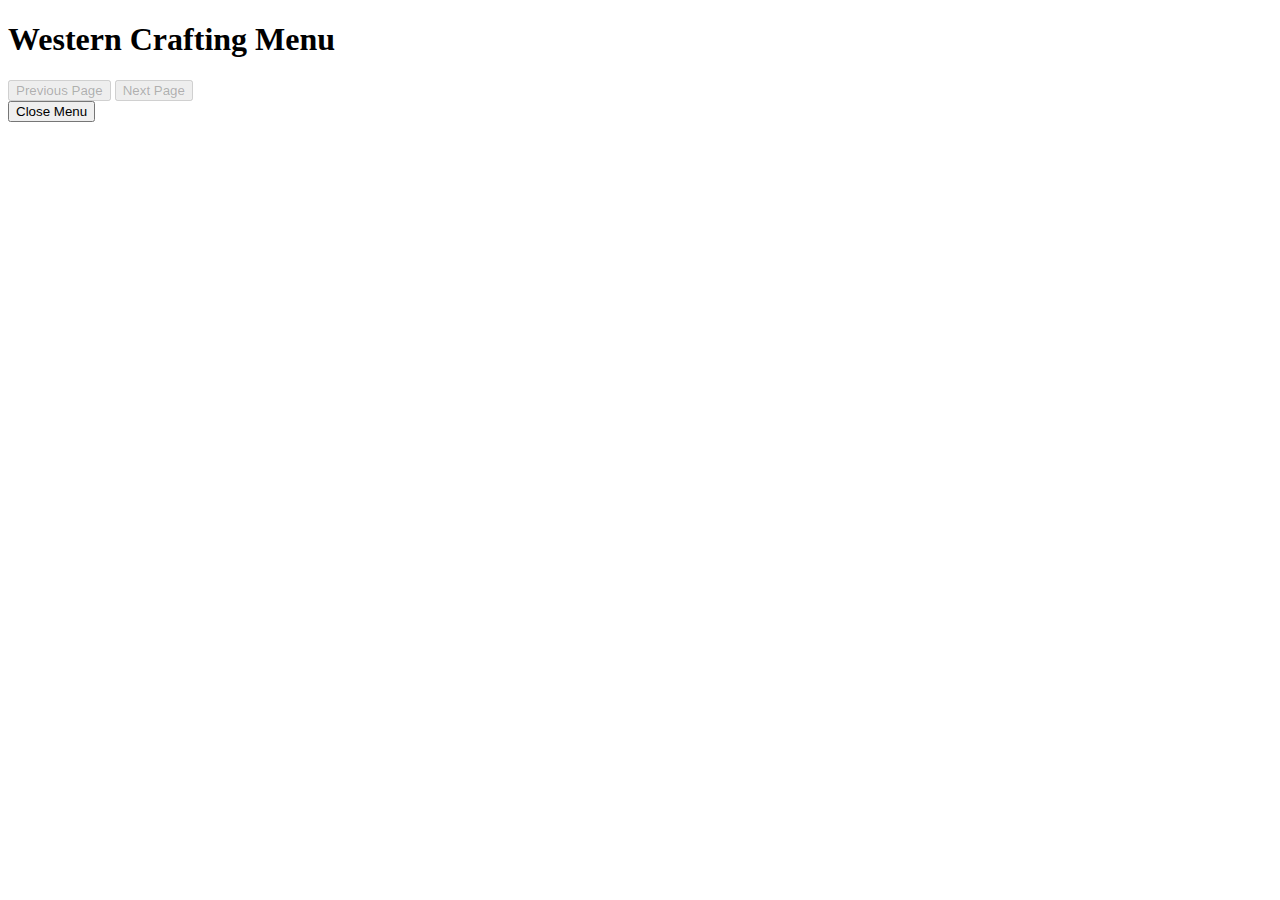
==== html/Index.html @ 676f8ff5 "Update" ====
<!DOCTYPE html>
<html lang="en">
<head>
    <meta charset="UTF-8">
    <meta name="viewport" content="width=device-width, initial-scale=1.0">
    <title>Nerve Crafting Menu</title>
    <link rel="stylesheet" type="text/css" href="styles.css">
</head>
<body>
    <div class="menu-container">
        <h1>Western Crafting Menu</h1>
        <div id="recipe-pages">
            <!-- Recipes will be added here dynamically -->
        </div>
        <div id="page-navigation">
            <button class="btn-prev" id="prev-page" disabled>Previous Page</button>
            <button class="btn-next" id="next-page" disabled>Next Page</button>
        </div>
        <button id="close-menu" class="btn-close">Close Menu</button>
    </div>
    <script src="./JS/app.js"></script>
</body>
</html>
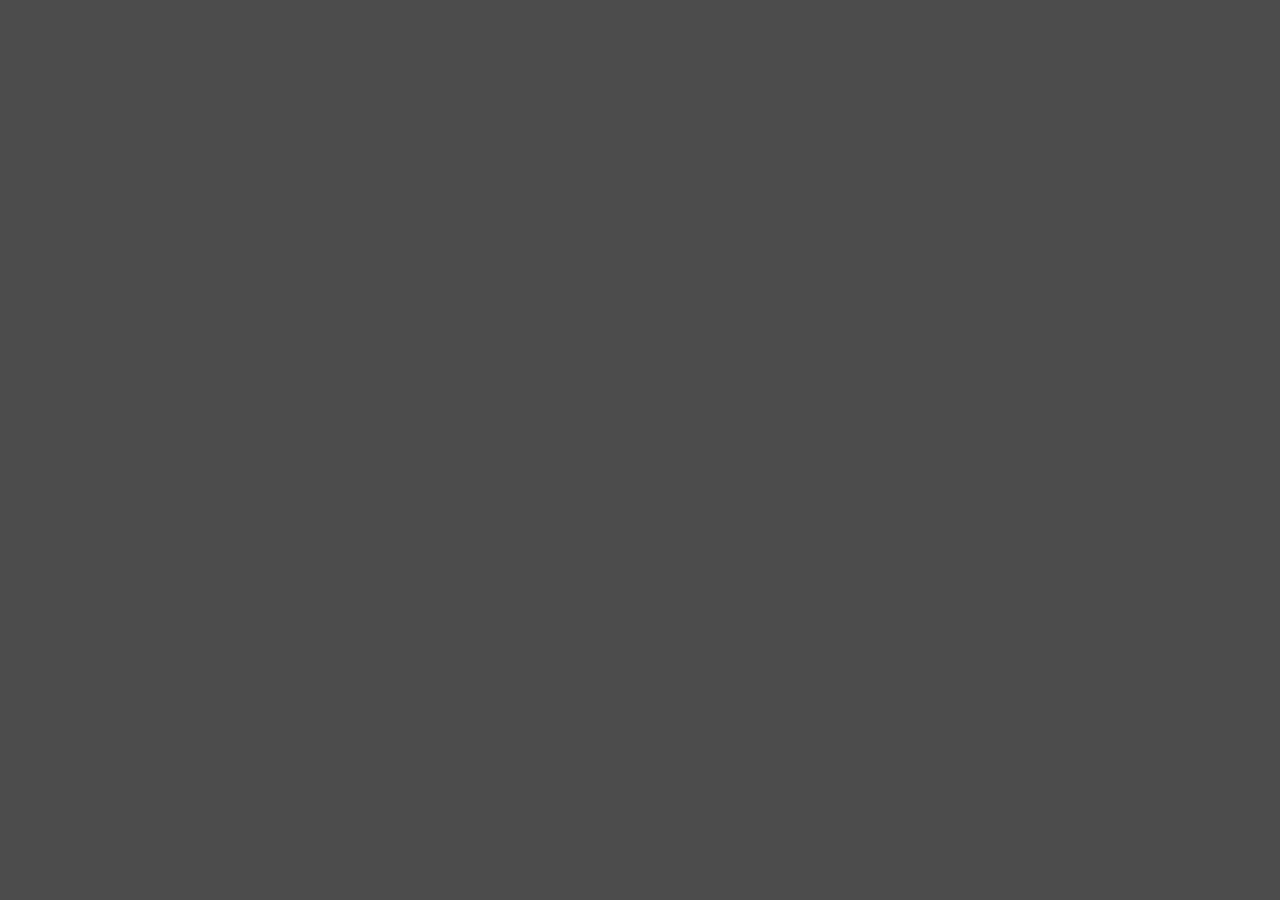
==== commit 68a443c1: "Fix Typos" ====
--- a/html/Index.html
+++ b/html/Index.html
@@ -4,11 +4,11 @@
     <meta charset="UTF-8">
     <meta name="viewport" content="width=device-width, initial-scale=1.0">
     <title>Nerve Crafting Menu</title>
-    <link rel="stylesheet" type="text/css" href="styles.css">
+    <link rel="stylesheet" type="text/css" href="css/styles.css">
 </head>
 <body>
     <div class="menu-container">
-        <h1>Western Crafting Menu</h1>
+        <h1>Nerve Crafting Menu</h1>
         <div id="recipe-pages">
             <!-- Recipes will be added here dynamically -->
         </div>
@@ -18,6 +18,6 @@
         </div>
         <button id="close-menu" class="btn-close">Close Menu</button>
     </div>
-    <script src="./JS/app.js"></script>
+    <script src="./js/app.js"></script>
 </body>
 </html>
--- a/html/css/styles.css
+++ b/html/css/styles.css
@@ -0,0 +1,114 @@
+body {
+    margin: 0;
+    font-family:FrederickatheGreat-Regular;
+    padding: 0;
+    display: flex;
+    justify-content: center;
+    align-items: center;
+    height: 100vh;
+    background-color: rgba(0, 0, 0, 0.7);
+    overflow: hidden;
+}
+
+.menu-container {
+    background-image: url('../css/Partchment_bk.jpeg');
+    background-size: cover;
+    display: none;
+    position: relative;
+    padding: 30px;
+    width: 500px;
+    height: 350px;
+    border-radius: 5px;
+    box-shadow: 0 0 15px rgba(0, 0, 0, 0.5);
+    border: 3px solid #8B4513;
+    font-family: 'Georgia', serif;
+}
+
+.menu-container:before, .menu-container:after {
+    content: '';
+    position: absolute;
+    top: 10%;
+    width: 10px;
+    height: 80%;
+    background-color: #8B4513;
+    border-radius: 5px;
+}
+
+.menu-container:before {
+    left: -16px;
+}
+
+.menu-container:after {
+    right: -16px;
+}
+
+.page {
+    display: none;
+}
+
+.recipe {
+    border: 2px solid #000;
+    margin: 10px;
+    padding: 10px;
+    background-color: #fefcf5;
+    box-shadow: 0 0 5px rgba(0, 0, 0, 0.3);
+    transition: background-color 0.3s ease;
+}
+
+.recipe:hover {
+    background-color: #fdfcf0;
+}
+
+.btn-craft, .btn-next, .btn-prev {
+    background-color: #8B4513;
+    color: #fff;
+    border: none;
+    padding: 5px 10px;
+    cursor: pointer;
+    transition: 0.3s ease, transform 0.2s;
+}
+
+.btn-craft:hover, .btn-next:hover, .btn-prev:hover {
+    background-color: #702d10;
+    transform: translateY(-2px);
+}
+
+.disabled {
+    background-color: #ccc;
+    cursor: not-allowed;
+}
+
+#close-menu {
+    position: absolute;
+    right: 10px;
+    top: 10px;
+    width: 25px;
+    height: 25px;
+    background-color: #8B4513;
+    color: #fff;
+    border-radius: 50%;
+    display: flex;
+    align-items: center;
+    justify-content: center;
+    cursor: pointer;
+    border: none;
+    transition: 0.3s ease;
+}
+
+#close-menu:hover {
+    background-color: #702d10;
+}
+
+h1 {
+    font-size: 28px;
+    font-weight: bold;
+}
+
+h2 {
+    font-size: 20px;
+    font-weight: bold;
+}
+
+.recipe p, .recipe li {
+    font-size: 14px;
+}
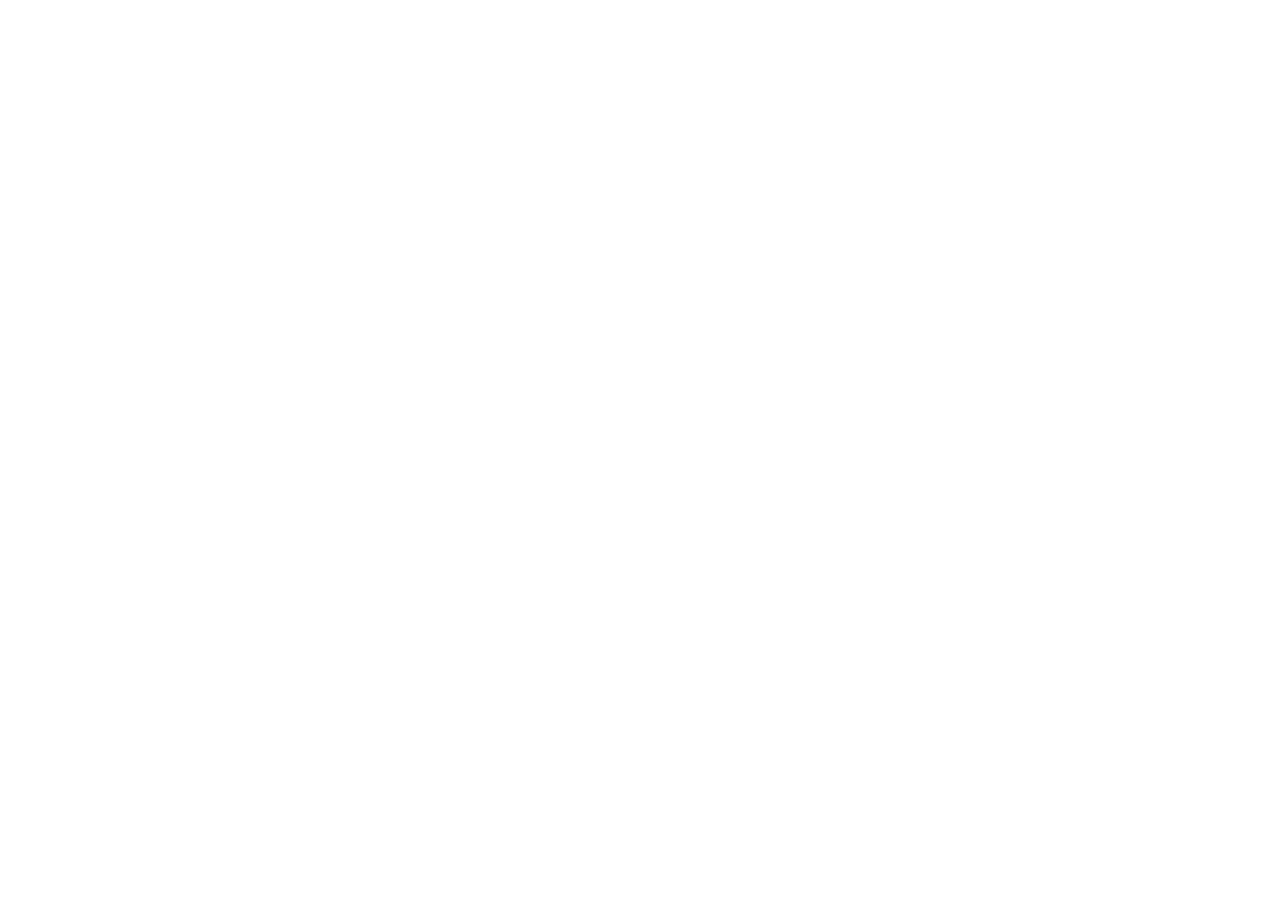
==== commit 3b3cd488: "Working crafting script - basic" ====
--- a/html/Index.html
+++ b/html/Index.html
@@ -16,7 +16,7 @@
             <button class="btn-prev" id="prev-page" disabled>Previous Page</button>
             <button class="btn-next" id="next-page" disabled>Next Page</button>
         </div>
-        <button id="close-menu" class="btn-close">Close Menu</button>
+        <button id="close-menu" class="btn-close">X</button>
     </div>
     <script src="./js/app.js"></script>
 </body>
--- a/html/css/styles.css
+++ b/html/css/styles.css
@@ -1,27 +1,43 @@
+@font-face {
+    font-family: 'FrederickatheGreat';
+    src: url('../css/fonts/FrederickatheGreat-Regular.ttf') format('truetype');
+  }
+
 body {
     margin: 0;
-    font-family:FrederickatheGreat-Regular;
     padding: 0;
     display: flex;
     justify-content: center;
     align-items: center;
     height: 100vh;
-    background-color: rgba(0, 0, 0, 0.7);
+
     overflow: hidden;
 }
 
 .menu-container {
-    background-image: url('../css/Partchment_bk.jpeg');
+    background-image: url('../css/Partchment_bk.jpg');
     background-size: cover;
+    position: relative;
     display: none;
-    position: relative;
-    padding: 30px;
-    width: 500px;
-    height: 350px;
+    box-sizing: border-box;
+    overflow: auto;
+    width: 90vw;
+    max-width: 575px;
+    height: 90vh;
+    max-height: 675px;
     border-radius: 5px;
     box-shadow: 0 0 15px rgba(0, 0, 0, 0.5);
     border: 3px solid #8B4513;
-    font-family: 'Georgia', serif;
+    overflow-x: hidden;
+    font-family: 'FrederickatheGreat','Georgia', serif;
+}
+
+
+
+@media (max-width: 600px) {
+    .menu-container {
+        padding: 20px;
+    }
 }
 
 .menu-container:before, .menu-container:after {
@@ -42,24 +58,25 @@
     right: -16px;
 }
 
-.page {
-    display: none;
-}
+
 
 .recipe {
-    border: 2px solid #000;
+    border: 2px solid #936f3d;
     margin: 10px;
     padding: 10px;
-    background-color: #fefcf5;
-    box-shadow: 0 0 5px rgba(0, 0, 0, 0.3);
+    background-color: #fac89f;
+    box-shadow: inset 0 0 5px #987d4f;
     transition: background-color 0.3s ease;
+    transition: box-shadow 0.3s;
 }
 
 .recipe:hover {
-    background-color: #fdfcf0;
+    background-color: #f5ba92;
+    box-shadow: 0 4px 10px #391d0f;
 }
 
 .btn-craft, .btn-next, .btn-prev {
+    margin-left: 10px;
     background-color: #8B4513;
     color: #fff;
     border: none;
@@ -93,15 +110,20 @@
     cursor: pointer;
     border: none;
     transition: 0.3s ease;
-}
+    font-size: 20px; /
+  }
+  
+  #close-menu:hover {
+    background-color: #702d10;
 
-#close-menu:hover {
-    background-color: #702d10;
-}
+  }
+  
 
 h1 {
+    text-align: center;
     font-size: 28px;
     font-weight: bold;
+    font-family: 'FrederickatheGreat', 'Georgia', serif;
 }
 
 h2 {
